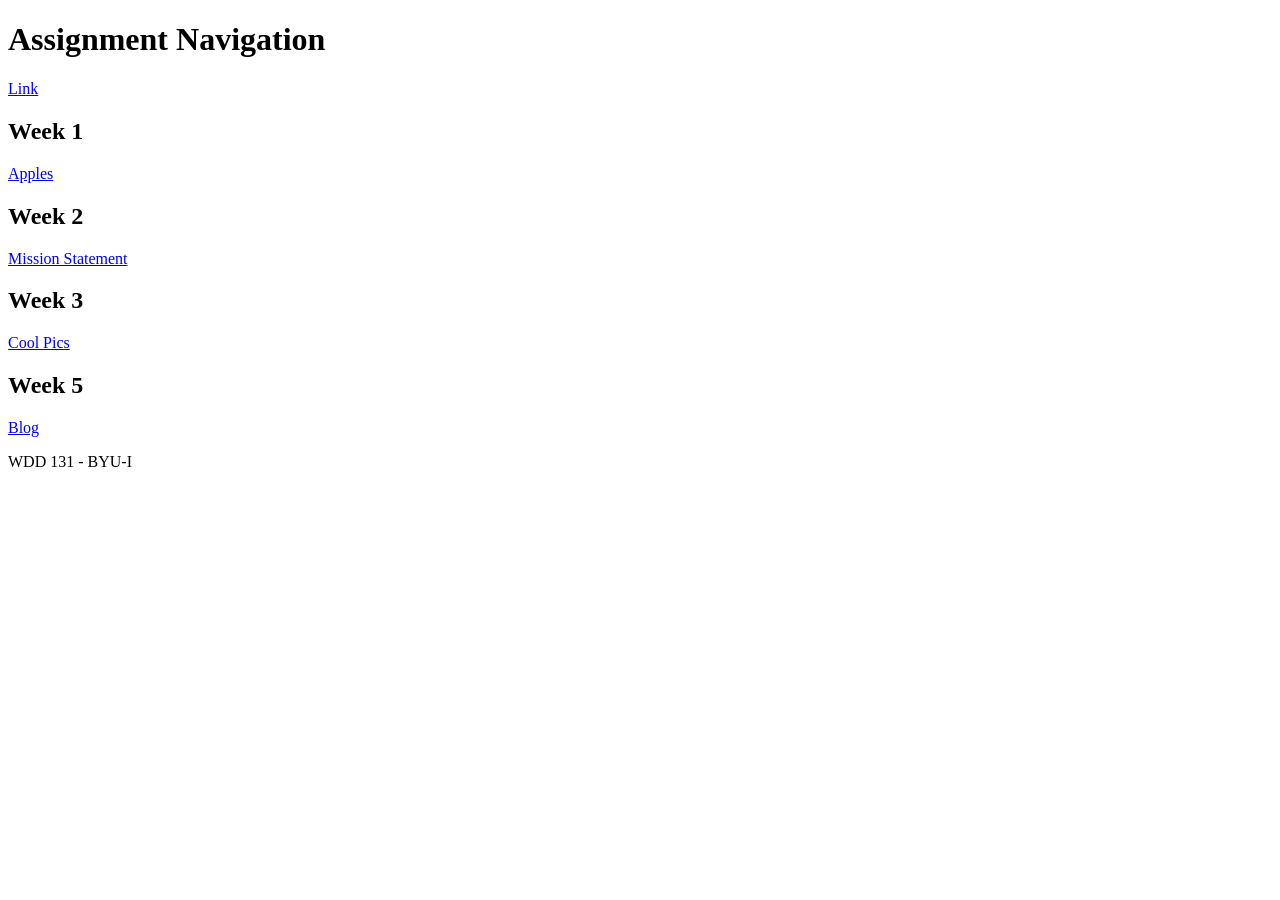
==== index.html @ 1f79fc00 "fixed link name" ====
<!DOCTYPE html>
<html lang="en">
<head>
    <meta charset="UTF-8">
    <meta name="viewport" content="width=device-width, initial-scale=1.0">
    <meta name="description" content="Assignment Navigation">
    <title>Assignment Navigation</title>

</head>
<body>
    <header>
        <h1>Assignment Navigation</h1>
        <a href="https://winwin32.github.io/wdd131/">Link</a>
    </header>
    <main>
        <h2>Week 1</h2>
        <a href="apples/index.html">Apples</a>
        <h2>Week 2</h2>
        <a href="mission/index.html">Mission Statement</a>
        <h2>Week 3</h2>
        <a href="coolpics/index.html">Cool Pics</a>
        <h2>Week 5</h2>
        <a href="blog/index.html">Blog</a>
    </main>
    <footer>
        <p>WDD 131 - BYU-I</p>
    </footer>
</body>
</html>
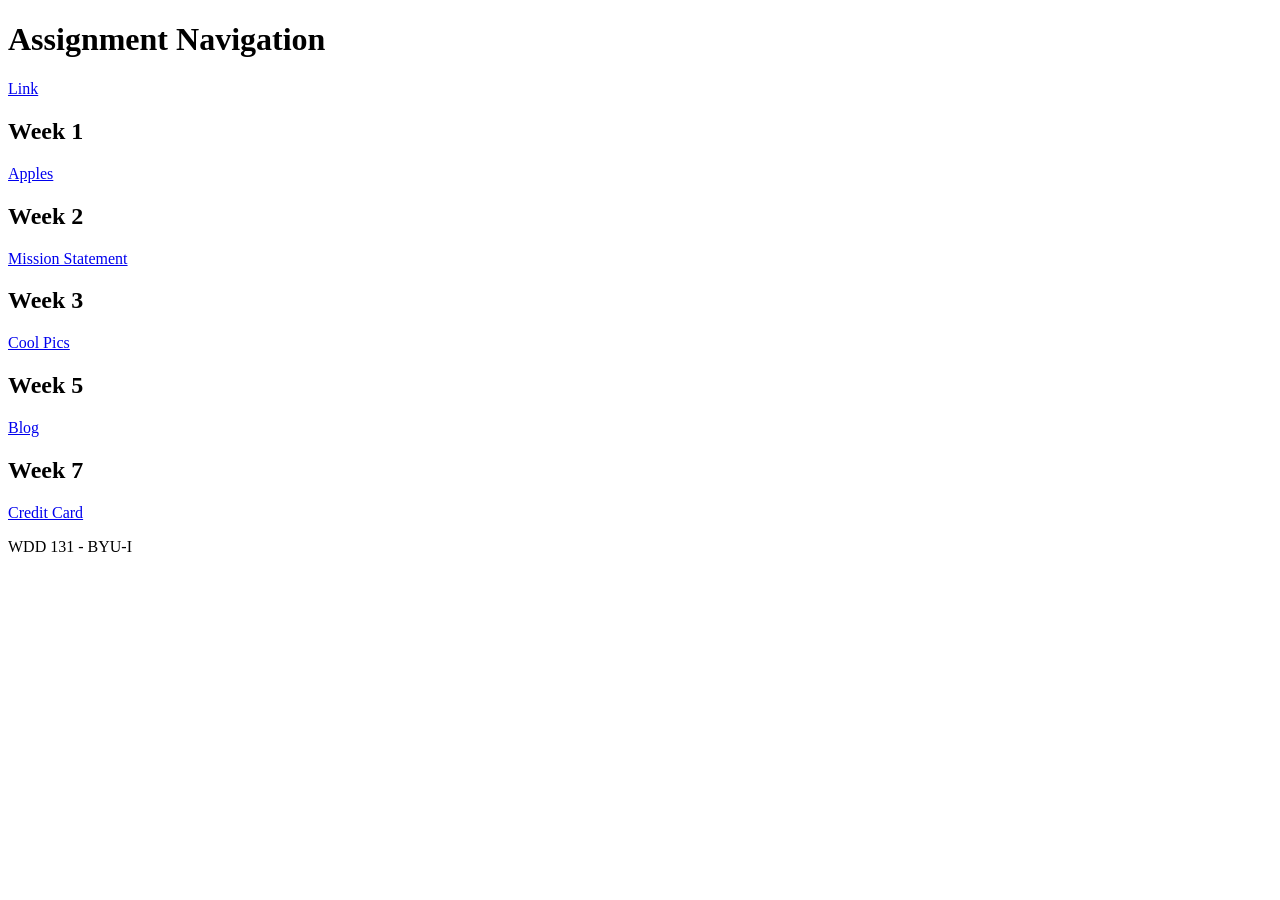
==== commit b894d701: "Added credit card form" ====
--- a/index.html
+++ b/index.html
@@ -21,6 +21,8 @@
         <a href="coolpics/index.html">Cool Pics</a>
         <h2>Week 5</h2>
         <a href="blog/index.html">Blog</a>
+        <h2>Week 7</h2>
+        <a href="creditcard/index.html">Credit Card</a>
     </main>
     <footer>
         <p>WDD 131 - BYU-I</p>
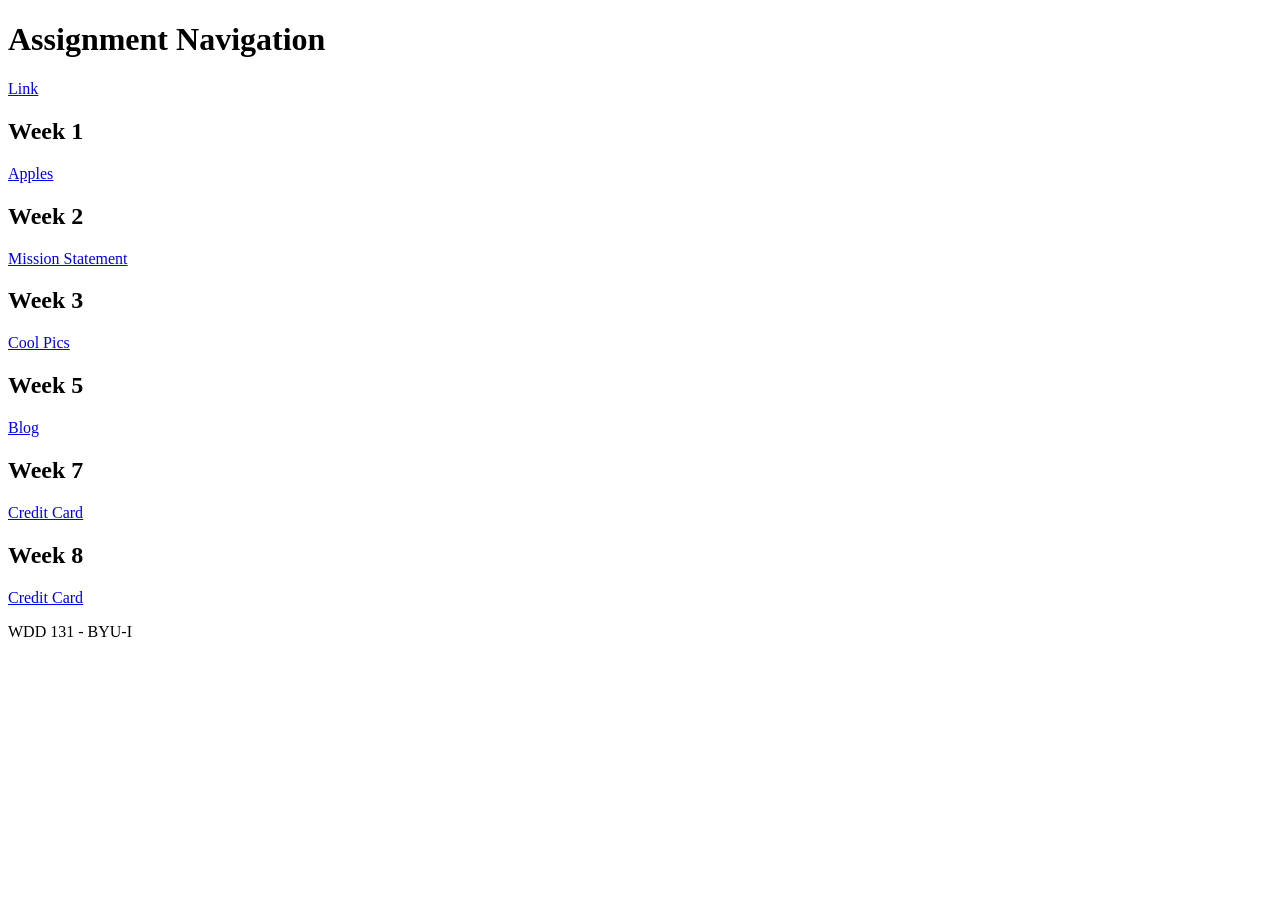
==== commit 25608678: "register assignment" ====
--- a/index.html
+++ b/index.html
@@ -23,6 +23,8 @@
         <a href="blog/index.html">Blog</a>
         <h2>Week 7</h2>
         <a href="creditcard/index.html">Credit Card</a>
+        <h2>Week 8</h2>
+        <a href="register/index.html">Credit Card</a>
     </main>
     <footer>
         <p>WDD 131 - BYU-I</p>
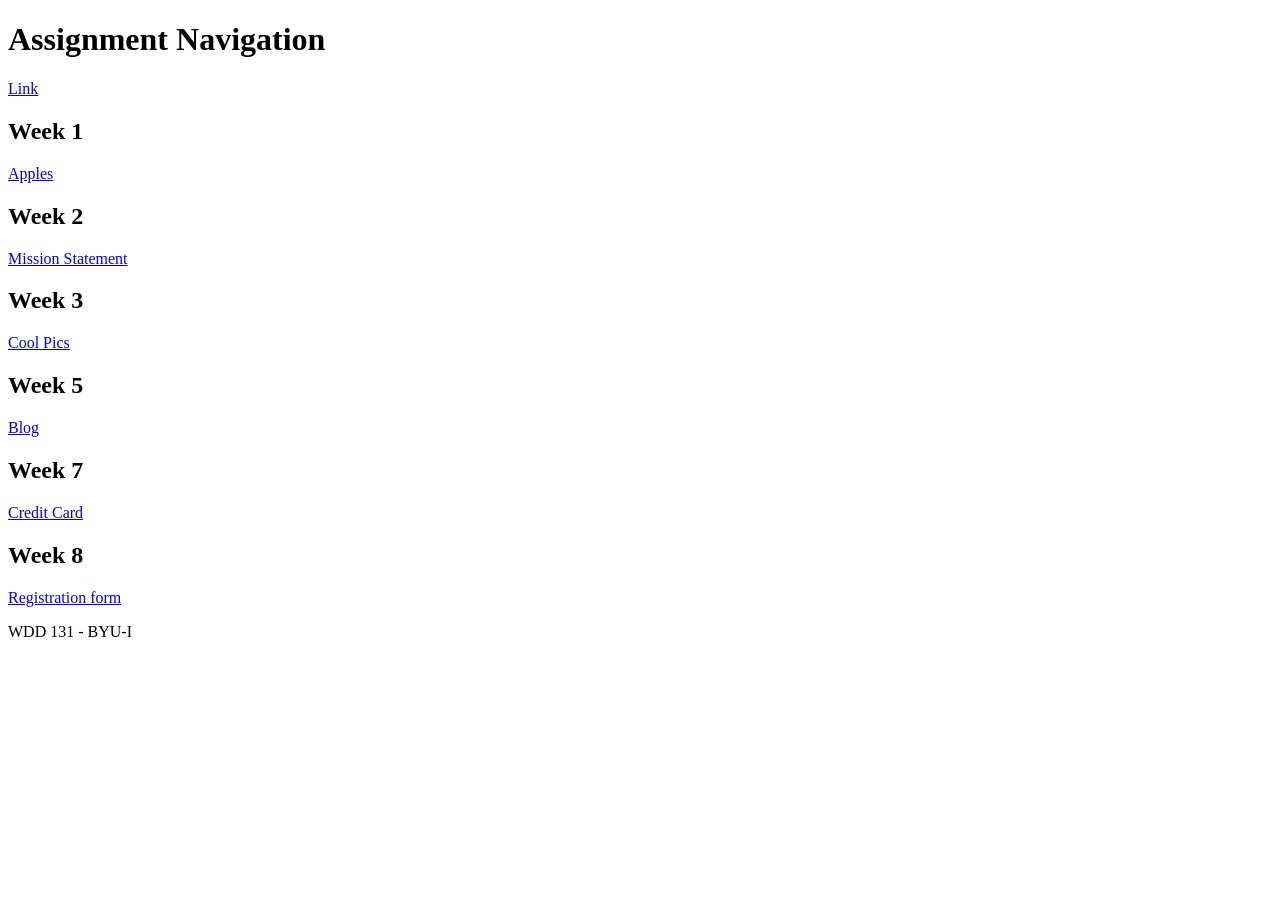
==== commit 9f0b159b: "fixed name" ====
--- a/index.html
+++ b/index.html
@@ -24,7 +24,7 @@
         <h2>Week 7</h2>
         <a href="creditcard/index.html">Credit Card</a>
         <h2>Week 8</h2>
-        <a href="register/index.html">Credit Card</a>
+        <a href="register/index.html">Registration form</a>
     </main>
     <footer>
         <p>WDD 131 - BYU-I</p>
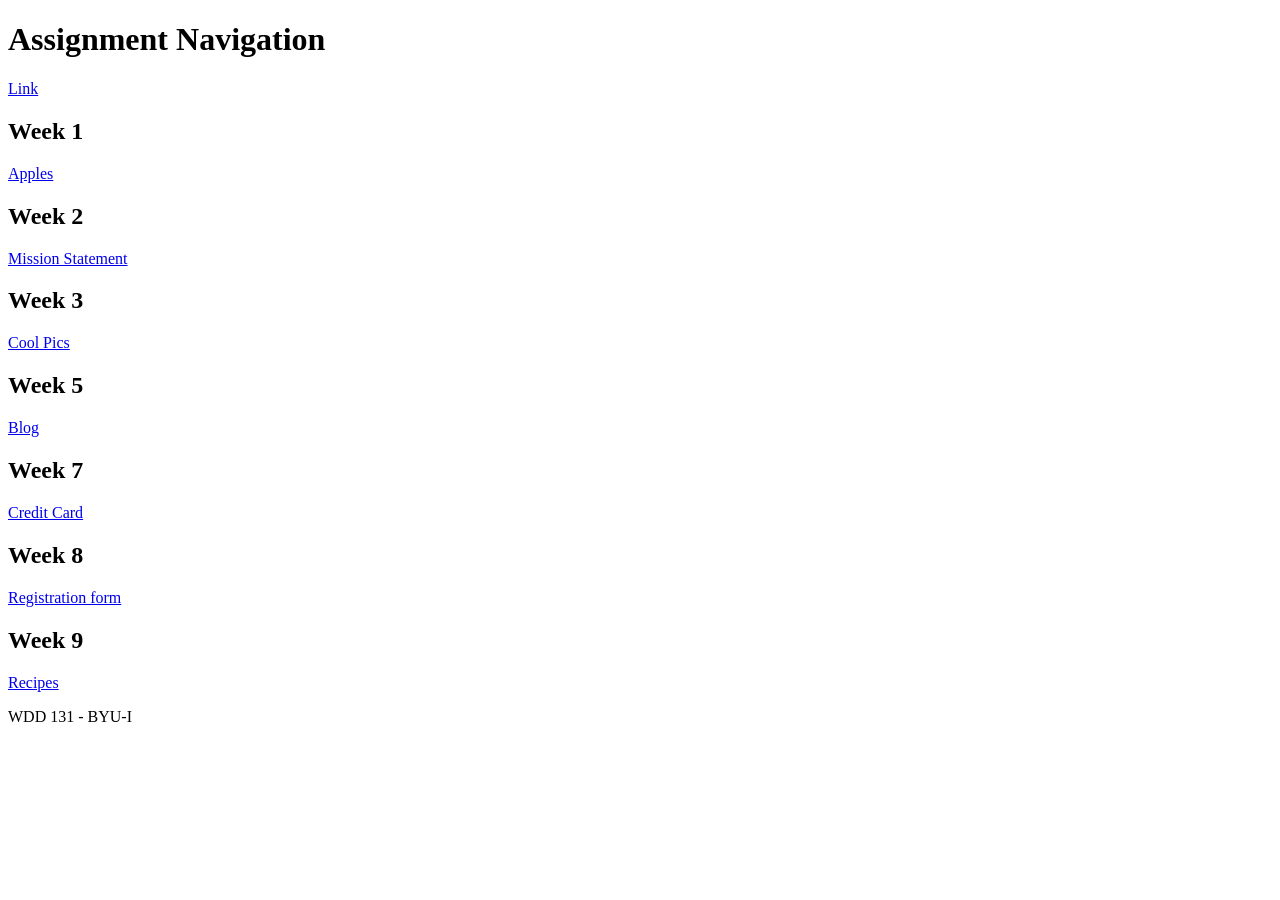
==== commit e7ad0c3f: "Recipes link" ====
--- a/index.html
+++ b/index.html
@@ -25,6 +25,8 @@
         <a href="creditcard/index.html">Credit Card</a>
         <h2>Week 8</h2>
         <a href="register/index.html">Registration form</a>
+        <h2>Week 9</h2>
+        <a href="recipes/index.html">Recipes</a>
     </main>
     <footer>
         <p>WDD 131 - BYU-I</p>
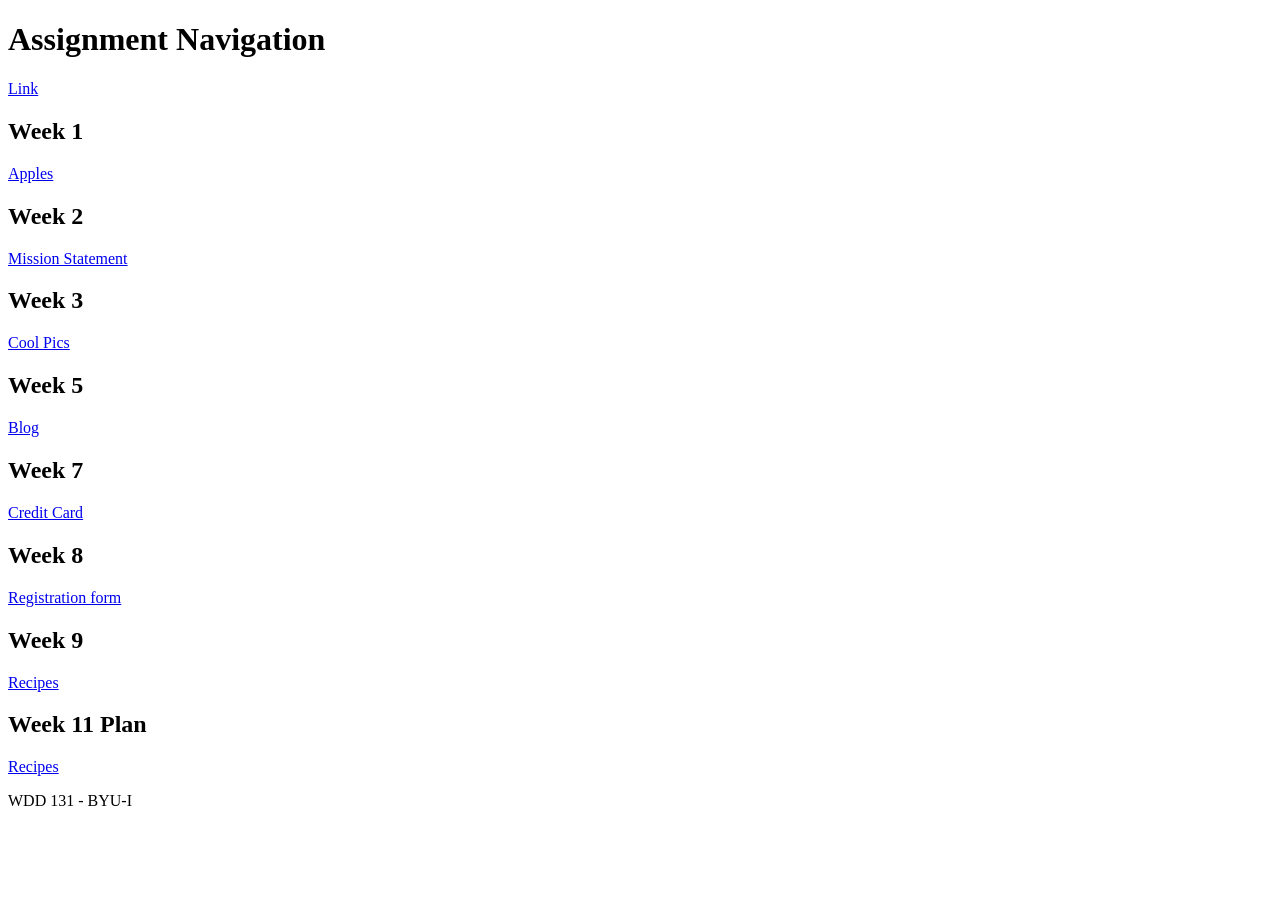
==== commit 6e29e93f: "Added link" ====
--- a/index.html
+++ b/index.html
@@ -27,6 +27,8 @@
         <a href="register/index.html">Registration form</a>
         <h2>Week 9</h2>
         <a href="recipes/index.html">Recipes</a>
+        <h2>Week 11 Plan</h2>
+        <a href="recipes/site-plan.html">Recipes</a>
     </main>
     <footer>
         <p>WDD 131 - BYU-I</p>
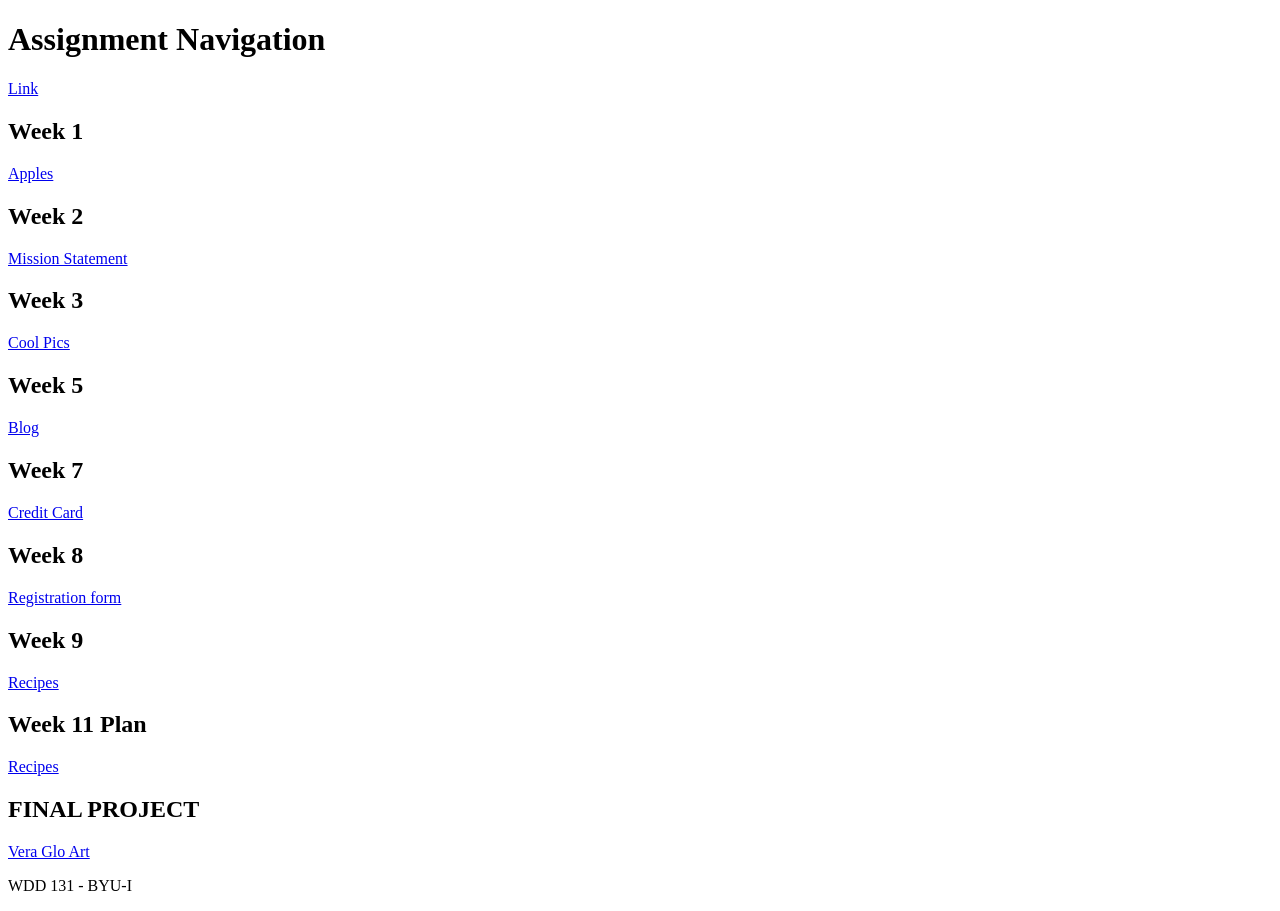
==== commit 8976d13a: "Final project initial push" ====
--- a/index.html
+++ b/index.html
@@ -28,7 +28,9 @@
         <h2>Week 9</h2>
         <a href="recipes/index.html">Recipes</a>
         <h2>Week 11 Plan</h2>
-        <a href="recipes/site-plan.html">Recipes</a>
+        <a href="vera-glo-art/site-plan.html">Recipes</a>
+        <h2>FINAL PROJECT</h2>
+        <a href="vera-glo-art/index.html">Vera Glo Art</a>
     </main>
     <footer>
         <p>WDD 131 - BYU-I</p>
